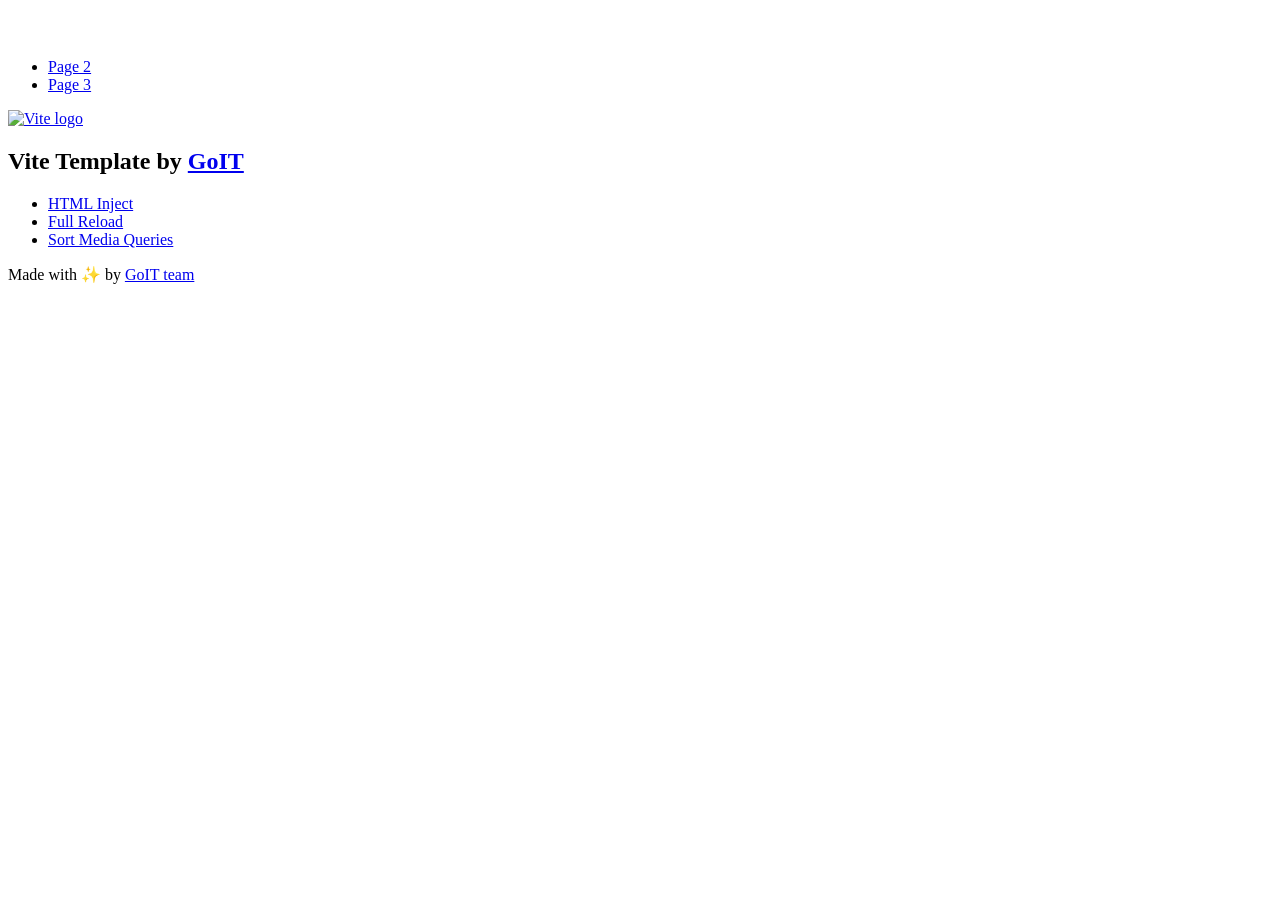
==== index.html @ 9e277d04 "Deploying to gh-pages from @ krystyna-prokopiv/goit-js-hw-12@087c75592d81a6b4dedbabe787a89e6f054288a" ====
<!DOCTYPE html>
<html lang="en">
  <head>
    <meta charset="UTF-8" />
    <link rel="icon" type="image/svg+xml" href="/vanilla-app-template/favicon.svg" />
    <meta name="viewport" content="width=device-width, initial-scale=1.0" />
    <title>Vanilla App Template</title>
    <script type="module" crossorigin src="/vanilla-app-template/index.js"></script>
    <link rel="stylesheet" crossorigin href="/vanilla-app-template/assets/styles-DvPDDfy5.css">
  </head>
  <body>
    <header class="header">
  <div class="container">
    <nav class="nav">
      <a class="nav-logo" href="./index.html" aria-label="Site logo">
        <svg class="nav-logo-icon" width="100" height="30">
          <use href="/vanilla-app-template/assets/sprite-E8vg0sBb.svg#logo"></use>
        </svg>
      </a>
      <ul class="nav-list">
        <li class="nav-item">
          <a class="nav-link {=$highlight-act}" href="./page-2.html">Page 2</a>
        </li>
        <li class="nav-item">
          <a class="nav-link {=$highlight-curr}" href="./page-3.html">Page 3</a>
        </li>
      </ul>
    </nav>
  </div>
</header>


    <main>
      <!-- Loads the specified .html file -->
      <section class="vite-promo">
  <div class="container">
    <div class="vite-promo-thumb">
      <a
        class="vite-promo-link"
        href="https://vitejs.dev/"
        target="_blank"
        rel="noopener noreferrer"
        aria-label="Link to Vite official website"
        title="Vite.js  build tool"
      >
        <!-- Path to images as from index.html file -->
        <img
          class="pic"
          src="/vanilla-app-template/assets/vite-logo-9o_aqrTe.png"
          alt="Vite logo"
          width="640"
          height="640"
        />
      </a>
    </div>
    <h1 class="main-title">
      <span class="main-title-gradient">Vite</span>
      Template by
      <a
        class="main-title-link"
        href="https://github.com/goitacademy/vanilla-app-template"
        target="_blank"
        rel="noopener noreferrer"
      >
        GoIT
      </a>
    </h1>
  </div>
</section>

      <article class="badges">
  <div class="container">
    <ul class="badges-list">
      <li class="badges-item">
        <a
          class="badges-link"
          href="https://www.npmjs.com/package/vite-plugin-html-inject"
          target="_blank"
          rel="noopener noreferrer"
        >
          HTML Inject
        </a>
      </li>
      <li class="badges-item">
        <a
          class="badges-link"
          href="https://www.npmjs.com/package/vite-plugin-full-reload"
          target="_blank"
          rel="noopener noreferrer"
        >
          Full Reload
        </a>
      </li>
      <li class="badges-item">
        <a
          class="badges-link"
          href="https://www.npmjs.com/package/postcss-sort-media-queries"
          target="_blank"
          rel="noopener noreferrer"
        >
          Sort Media Queries
        </a>
      </li>
    </ul>
  </div>
</article>

    </main>

    <footer class="footer">
  <div class="container">
    <p class="footer-desc">
      Made with ✨ by
      <a
        class="footer-link"
        href="https://goit.global/ua/"
        target="_blank"
        rel="noopener noreferrer"
      >
        GoIT team
      </a>
    </p>
  </div>
</footer>


  </body>
</html>
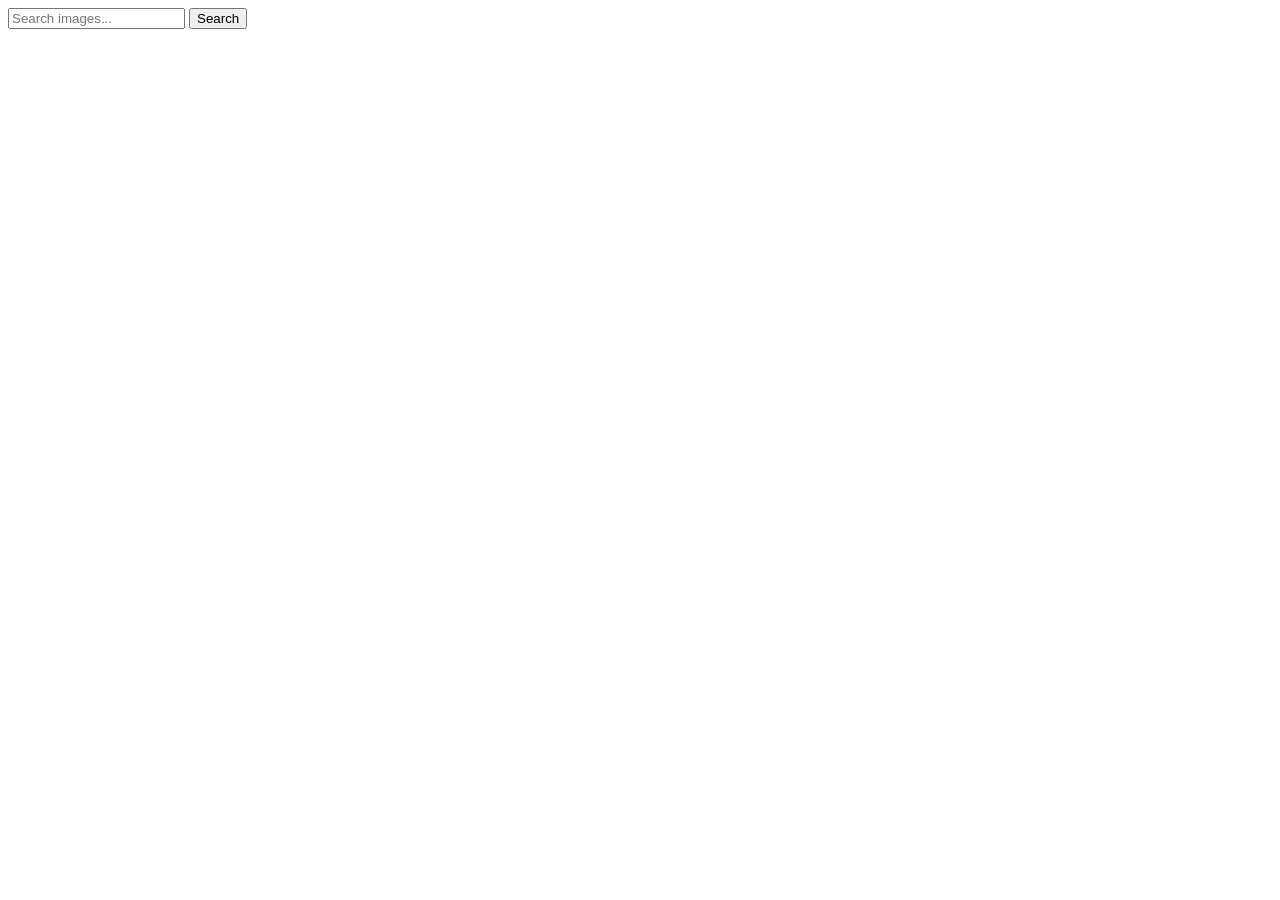
==== commit 0046fad7: "add" ====
--- a/index.html
+++ b/index.html
@@ -1,128 +1,26 @@
-<!DOCTYPE html>
+<!doctype html>
 <html lang="en">
   <head>
     <meta charset="UTF-8" />
-    <link rel="icon" type="image/svg+xml" href="/vanilla-app-template/favicon.svg" />
+    <link rel="icon" type="image/svg+xml" href="/favicon.svg" />
     <meta name="viewport" content="width=device-width, initial-scale=1.0" />
     <title>Vanilla App Template</title>
-    <script type="module" crossorigin src="/vanilla-app-template/index.js"></script>
-    <link rel="stylesheet" crossorigin href="/vanilla-app-template/assets/styles-DvPDDfy5.css">
+    <link rel="stylesheet" href="./css/styles.css" />
   </head>
   <body>
-    <header class="header">
-  <div class="container">
-    <nav class="nav">
-      <a class="nav-logo" href="./index.html" aria-label="Site logo">
-        <svg class="nav-logo-icon" width="100" height="30">
-          <use href="/vanilla-app-template/assets/sprite-E8vg0sBb.svg#logo"></use>
-        </svg>
-      </a>
-      <ul class="nav-list">
-        <li class="nav-item">
-          <a class="nav-link {=$highlight-act}" href="./page-2.html">Page 2</a>
-        </li>
-        <li class="nav-item">
-          <a class="nav-link {=$highlight-curr}" href="./page-3.html">Page 3</a>
-        </li>
-      </ul>
-    </nav>
-  </div>
-</header>
-
-
-    <main>
-      <!-- Loads the specified .html file -->
-      <section class="vite-promo">
-  <div class="container">
-    <div class="vite-promo-thumb">
-      <a
-        class="vite-promo-link"
-        href="https://vitejs.dev/"
-        target="_blank"
-        rel="noopener noreferrer"
-        aria-label="Link to Vite official website"
-        title="Vite.js  build tool"
-      >
-        <!-- Path to images as from index.html file -->
-        <img
-          class="pic"
-          src="/vanilla-app-template/assets/vite-logo-9o_aqrTe.png"
-          alt="Vite logo"
-          width="640"
-          height="640"
+    <form class="form">
+      <label>
+        <input
+          type="text"
+          name="search-text"
+          placeholder="Search images..."
+          required
         />
-      </a>
-    </div>
-    <h1 class="main-title">
-      <span class="main-title-gradient">Vite</span>
-      Template by
-      <a
-        class="main-title-link"
-        href="https://github.com/goitacademy/vanilla-app-template"
-        target="_blank"
-        rel="noopener noreferrer"
-      >
-        GoIT
-      </a>
-    </h1>
-  </div>
-</section>
-
-      <article class="badges">
-  <div class="container">
-    <ul class="badges-list">
-      <li class="badges-item">
-        <a
-          class="badges-link"
-          href="https://www.npmjs.com/package/vite-plugin-html-inject"
-          target="_blank"
-          rel="noopener noreferrer"
-        >
-          HTML Inject
-        </a>
-      </li>
-      <li class="badges-item">
-        <a
-          class="badges-link"
-          href="https://www.npmjs.com/package/vite-plugin-full-reload"
-          target="_blank"
-          rel="noopener noreferrer"
-        >
-          Full Reload
-        </a>
-      </li>
-      <li class="badges-item">
-        <a
-          class="badges-link"
-          href="https://www.npmjs.com/package/postcss-sort-media-queries"
-          target="_blank"
-          rel="noopener noreferrer"
-        >
-          Sort Media Queries
-        </a>
-      </li>
-    </ul>
-  </div>
-</article>
-
-    </main>
-
-    <footer class="footer">
-  <div class="container">
-    <p class="footer-desc">
-      Made with ✨ by
-      <a
-        class="footer-link"
-        href="https://goit.global/ua/"
-        target="_blank"
-        rel="noopener noreferrer"
-      >
-        GoIT team
-      </a>
-    </p>
-  </div>
-</footer>
-
-
+      </label>
+      <button type="submit">Search</button>
+    </form>
+    <div class="loader"></div>
+    <ul class="gallery"></ul>
+    <script type="module" src="./main.js"></script>
   </body>
 </html>
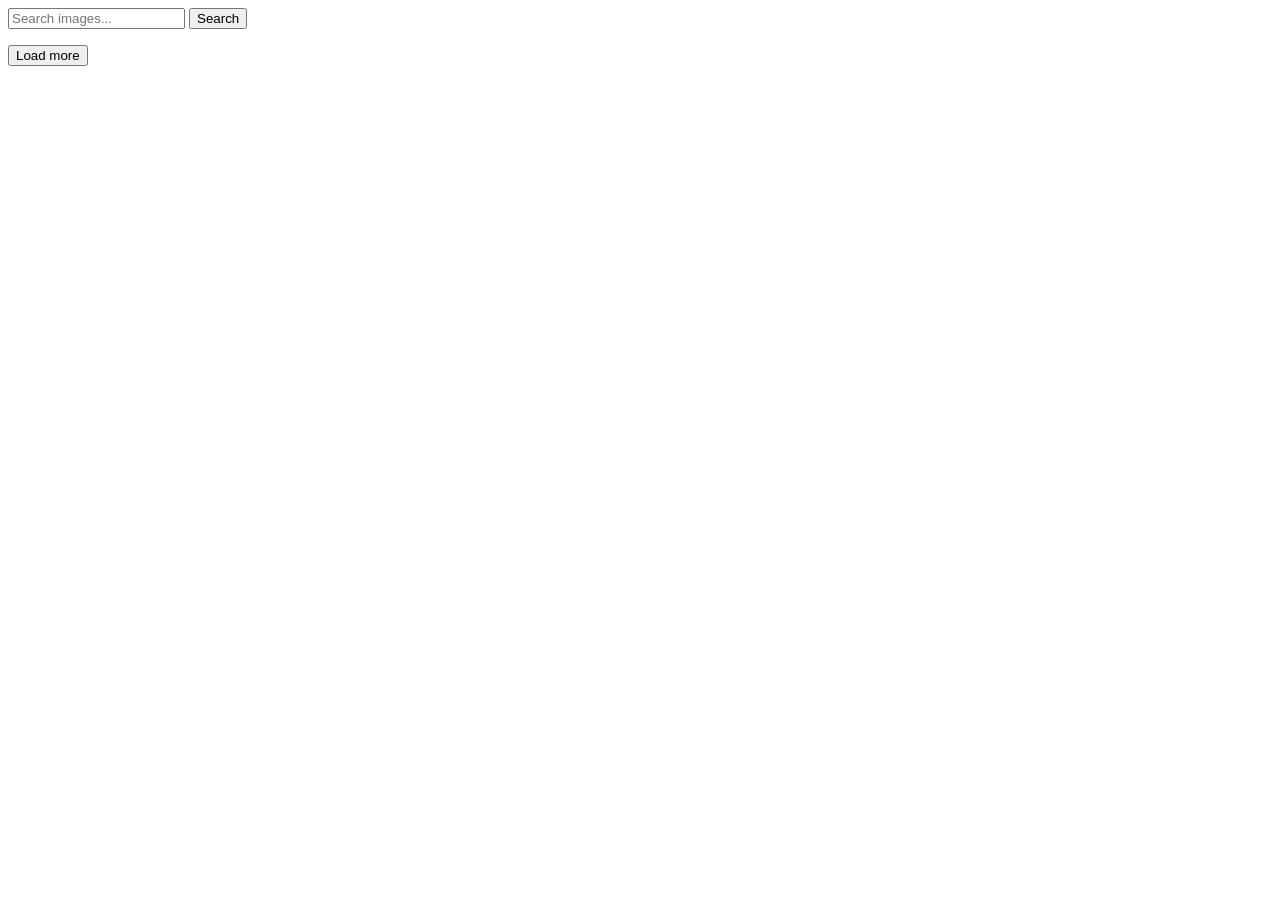
==== commit 8d84e9a4: "Deploying to gh-pages from @ krystyna-prokopiv/goit-js-hw-12@bc07f922313db819600b2f31e8b440818cb26b5" ====
--- a/index.html
+++ b/index.html
@@ -2,10 +2,13 @@
 <html lang="en">
   <head>
     <meta charset="UTF-8" />
-    <link rel="icon" type="image/svg+xml" href="/favicon.svg" />
+    <link rel="icon" type="image/svg+xml" href="/goit-js-hw-12/favicon.svg" />
     <meta name="viewport" content="width=device-width, initial-scale=1.0" />
     <title>Vanilla App Template</title>
-    <link rel="stylesheet" href="./css/styles.css" />
+    <script type="module" crossorigin src="/goit-js-hw-12/index.js"></script>
+    <link rel="modulepreload" crossorigin href="/goit-js-hw-12/assets/vendor-73qhTu8_.js">
+    <link rel="stylesheet" crossorigin href="/goit-js-hw-12/assets/vendor-DumFYO8Z.css">
+    <link rel="stylesheet" crossorigin href="/goit-js-hw-12/assets/index-Bpz1ecS8.css">
   </head>
   <body>
     <form class="form">
@@ -19,8 +22,12 @@
       </label>
       <button type="submit">Search</button>
     </form>
+
+    <ul class="gallery"></ul>
     <div class="loader"></div>
-    <ul class="gallery"></ul>
-    <script type="module" src="./main.js"></script>
+    <button class="button-load-more load-more-hidden" type="submit">
+      Load more
+    </button>
+
   </body>
 </html>
